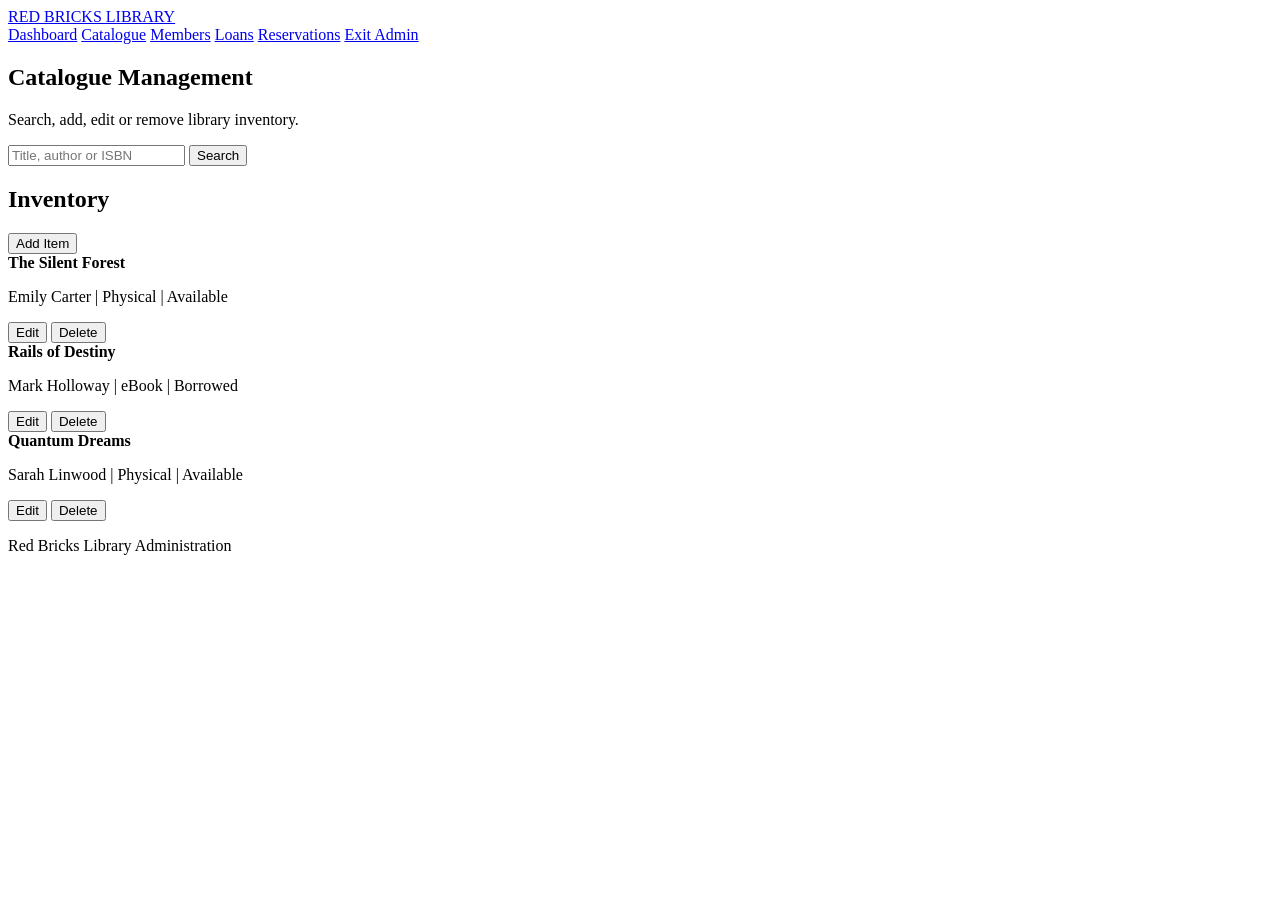
==== src/main/resources/views/admin-catalogue.html @ 63e7143f "Initial commit" ====
<!DOCTYPE html>
<html lang="en">

<head>
    <meta charset="UTF-8">
    <meta name="viewport" content="width=device-width, initial-scale=1.0">
    <title>Manage Catalogue | Red Bricks Library</title>
    <link rel="stylesheet" href="/style.css">
</head>

<body>

    <nav class="navbar">

        <a href="/index" class="logo">RED BRICKS LIBRARY</a>

        <div class="nav-links">
            <a href="/admin">Dashboard</a>
            <a href="/admin/catalogue">Catalogue</a>
            <a href="/admin/members">Members</a>
            <a href="/admin/loans">Loans</a>
            <a href="/admin/reservations">Reservations</a>
            <a href="/index">Exit Admin</a>
        </div>

    </nav>

    <main>

        <section>

            <h1>Catalogue Management</h1>

            <p>
                Search, add, edit or remove library inventory.
            </p>

            <form class="search-form">

                <input type="text"
                       name="search"
                       placeholder="Title, author or ISBN">

                <button type="submit">
                    Search
                </button>

            </form>

        </section>

        <section>

            <div class="section-heading">

                <h2>Inventory</h2>

                <button>
                    Add Item
                </button>

            </div>

            <div class="member-list">

                <div class="member-row">

                    <div>
                        <strong>The Silent Forest</strong>
                        <p>Emily Carter | Physical | Available</p>
                    </div>

                    <div class="actions">
                        <button>Edit</button>
                        <button>Delete</button>
                    </div>

                </div>

                <div class="member-row">

                    <div>
                        <strong>Rails of Destiny</strong>
                        <p>Mark Holloway | eBook | Borrowed</p>
                    </div>

                    <div class="actions">
                        <button>Edit</button>
                        <button>Delete</button>
                    </div>

                </div>

                <div class="member-row">

                    <div>
                        <strong>Quantum Dreams</strong>
                        <p>Sarah Linwood | Physical | Available</p>
                    </div>

                    <div class="actions">
                        <button>Edit</button>
                        <button>Delete</button>
                    </div>

                </div>

            </div>

        </section>

    </main>

    <footer>
        <p>Red Bricks Library Administration</p>
    </footer>

</body>

</html>
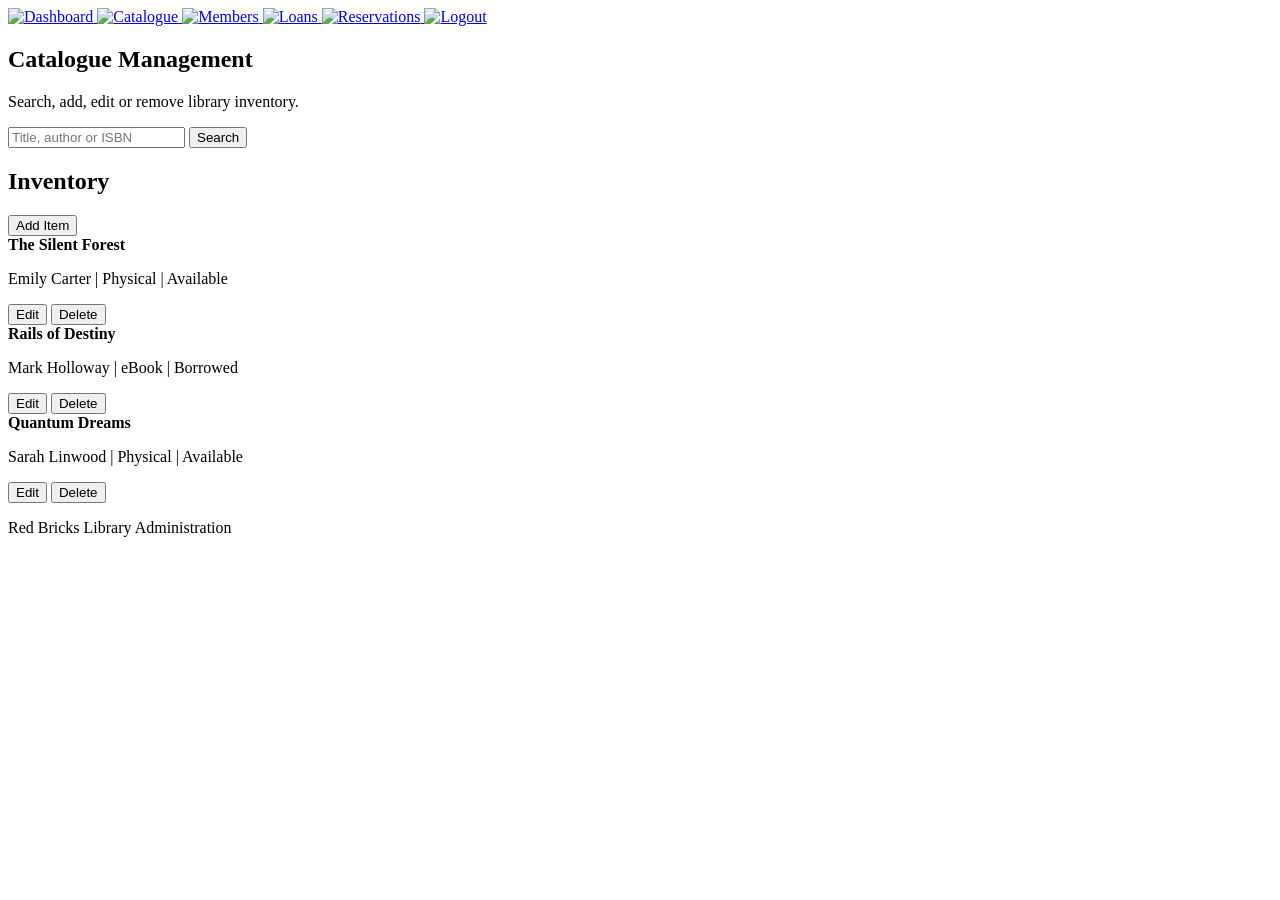
==== commit ca36e415: "Reworked the website to have a minecraft theme. Fixed some links that were a little muddles up." ====
--- a/src/main/resources/views/admin-catalogue.html
+++ b/src/main/resources/views/admin-catalogue.html
@@ -1,3 +1,4 @@
+
 <!DOCTYPE html>
 <html lang="en">
 
@@ -8,26 +9,46 @@
     <link rel="stylesheet" href="/style.css">
 </head>
 
-<body>
+<body class="minecraft-admin-catalogue">
 
-    <nav class="navbar">
+    <!-- admin navv -->
 
-        <a href="/index" class="logo">RED BRICKS LIBRARY</a>
+<header class="minecraft-navbar admin-navbar">
+    <nav class="admin-nav-links" aria-label="Admin navigation">
 
-        <div class="nav-links">
-            <a href="/admin">Dashboard</a>
-            <a href="/admin/catalogue">Catalogue</a>
-            <a href="/admin/members">Members</a>
-            <a href="/admin/loans">Loans</a>
-            <a href="/admin/reservations">Reservations</a>
-            <a href="/index">Exit Admin</a>
-        </div>
+        <a href="/admin">
+            <img src="/images/admin_button.png" alt="Dashboard">
+        </a>
+
+        <a href="/admin/catalogue">
+            <img src="/images/catalogue_button.png" alt="Catalogue">
+        </a>
+
+        <a href="/admin/members">
+            <img src="/images/members_button.png" alt="Members">
+        </a>
+
+        <a href="/admin/loans">
+            <img src="/images/loans_button.png" alt="Loans">
+        </a>
+
+        <a href="/admin/reservations">
+            <img src="/images/reservation_button.png" alt="Reservations">
+        </a>
+
+        <a href="/" class="logout-button">
+            <img src="/images/logout.png" alt="Logout">
+        </a>
 
     </nav>
+</header>
 
-    <main>
 
-        <section>
+    <main class="minecraft-content">
+
+        <!-- search bar -->
+
+        <section class="minecraft-panel">
 
             <h1>Catalogue Management</h1>
 
@@ -37,9 +58,11 @@
 
             <form class="search-form">
 
-                <input type="text"
-                       name="search"
-                       placeholder="Title, author or ISBN">
+                <input
+                    type="text"
+                    name="search"
+                    placeholder="Title, author or ISBN"
+                >
 
                 <button type="submit">
                     Search
@@ -49,19 +72,23 @@
 
         </section>
 
-        <section>
+        <!-- inventory-->
+
+        <section class="minecraft-panel">
 
             <div class="section-heading">
 
                 <h2>Inventory</h2>
 
-                <button>
+                <button type="button">
                     Add Item
                 </button>
 
             </div>
 
             <div class="member-list">
+
+                <!-- book 1 -->
 
                 <div class="member-row">
 
@@ -71,11 +98,13 @@
                     </div>
 
                     <div class="actions">
-                        <button>Edit</button>
-                        <button>Delete</button>
+                        <button type="button">Edit</button>
+                        <button type="button">Delete</button>
                     </div>
 
                 </div>
+
+                <!-- book 2 -->
 
                 <div class="member-row">
 
@@ -85,11 +114,13 @@
                     </div>
 
                     <div class="actions">
-                        <button>Edit</button>
-                        <button>Delete</button>
+                        <button type="button">Edit</button>
+                        <button type="button">Delete</button>
                     </div>
 
                 </div>
+
+                <!-- book 3 -->
 
                 <div class="member-row">
 
@@ -99,8 +130,8 @@
                     </div>
 
                     <div class="actions">
-                        <button>Edit</button>
-                        <button>Delete</button>
+                        <button type="button">Edit</button>
+                        <button type="button">Delete</button>
                     </div>
 
                 </div>
@@ -111,10 +142,9 @@
 
     </main>
 
-    <footer>
+    <footer class="minecraft-footer">
         <p>Red Bricks Library Administration</p>
     </footer>
 
 </body>
-
-</html>+</html>
